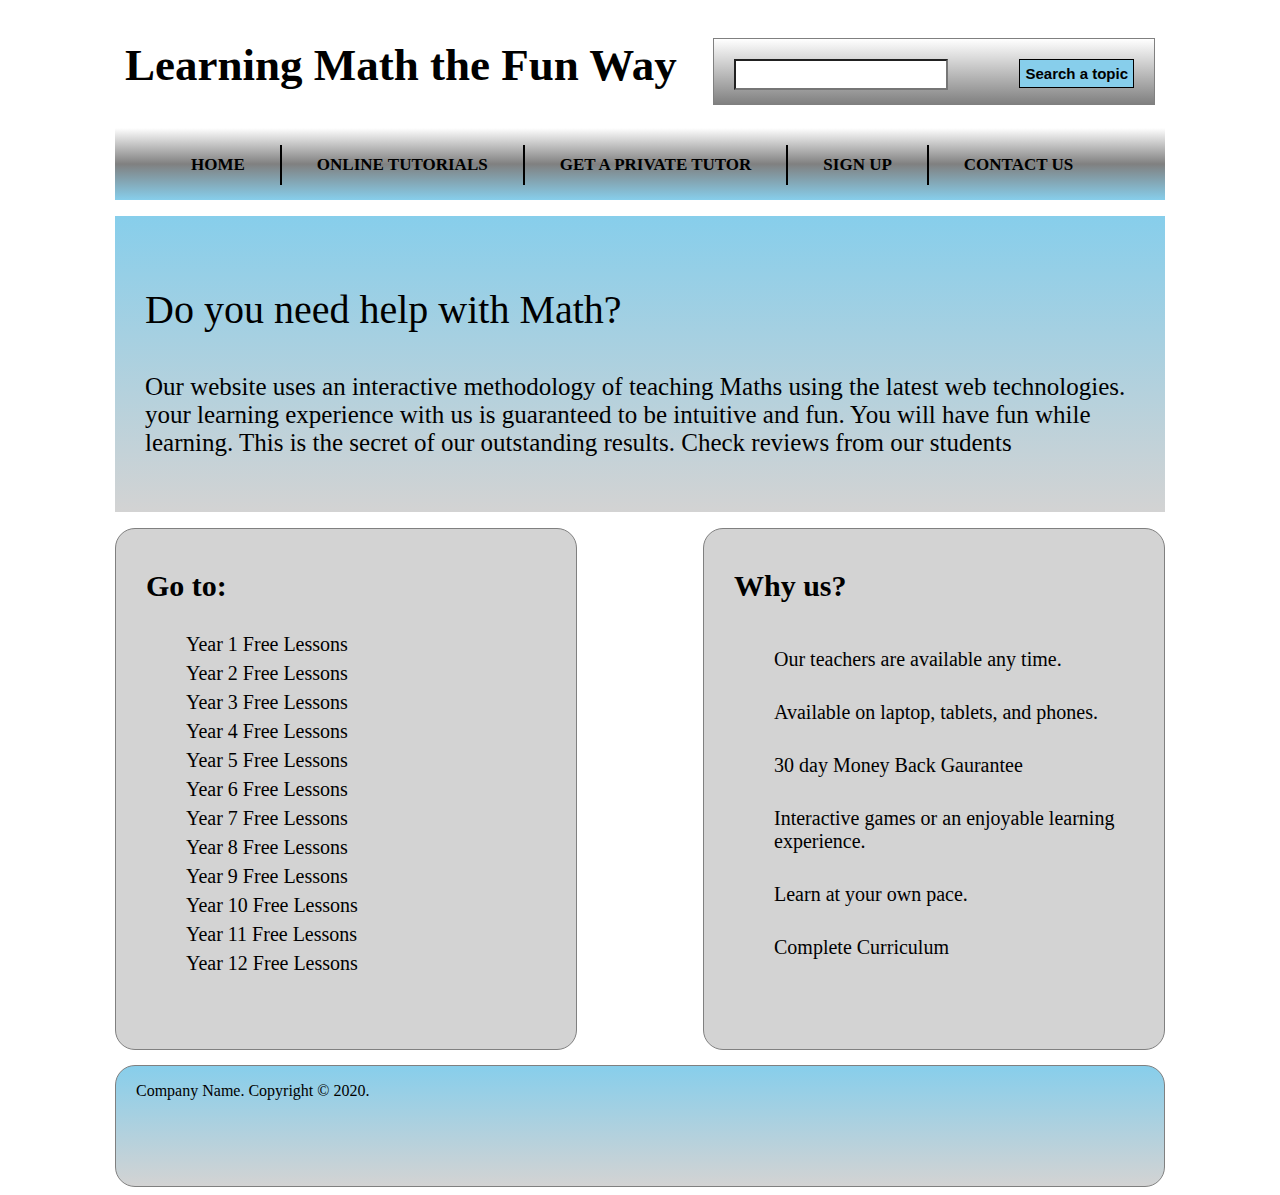
==== Projects/MathWebsite/index.html @ e92e6fcf "Add files via upload" ====
<!DOCTYPE html>
<html>
    <head>
        <meta-charset="utf-8">
            <title>Math Website</title>
            <meta name="viewport" content="width=device-width, initial scale=1.0, user-scalable=yes">
            <link rel="stylesheet" href="styling.css">
            <head/>
            <body>
                <!--            Create container-->
                <div id="container">
                    <div id="header">
                        <div id="brand">
                            <h1><a href="#">Learning Math the Fun Way</a></h1>
                        </div>
                        <div id="searchbox">
                            <form method="get">
                                <input type="text" class="text">
                                <input type="submit" value="Search a topic" class="submit">
                            </form>
                        </div>
                        <div class="clear"> 
                        </div>
                    </div>
                    <div id="menu">
                        <ul>
                            <li><a href="#">Home</a></li>
                            <li><a href="#">Online Tutorials</a></li>
                            <li><a href="#">Get A Private Tutor</a></li>
                            <li><a href="#">Sign Up</a></li>
                            <li><a href="#">Contact Us</a></li>

                        </ul>



                    </div>
                    <div id="introduction">
                        <h3>Do you need help with Math?</h3>
                        <p>Our website uses an interactive methodology of teaching Maths using the latest web technologies. your learning experience with us is guaranteed to be intuitive and fun. You will have fun while learning. This is the secret of our outstanding results. Check reviews from our students</p>
                    </div>
                    <div id="leftsidebar" class="sidebar">

                        <h3>Go to:</h3>
                        <ul>

                            <li><a href="#"> Year 1 Free Lessons</a></li>
                            <li><a href="#"> Year 2 Free Lessons</a></li>
                            <li><a href="#"> Year 3 Free Lessons</a></li>
                            <li><a href="#"> Year 4 Free Lessons</a></li>
                            <li><a href="#"> Year 5 Free Lessons</a></li>
                            <li><a href="#"> Year 6 Free Lessons</a></li>
                            <li><a href="#"> Year 7 Free Lessons</a></li>
                            <li><a href="#"> Year 8 Free Lessons</a></li>
                            <li><a href="#"> Year 9 Free Lessons</a></li>
                            <li><a href="#"> Year 10 Free Lessons</a></li>
                            <li><a href="#"> Year 11 Free Lessons</a></li>
                            <li><a href="#"> Year 12 Free Lessons</a></li>
                        </ul>
                    </div>
                    <div id="rightsidebar" class="sidebar">

                        <h3>Why us?</h3>
                        <ul>

                            <li><a href="#"> Our teachers are available any time.</a></li>
                            <li><a href="#"> Available on laptop, tablets, and phones.</a></li>
                            <li><a href="#"> 30 day Money Back Gaurantee</a></li>
                            <li><a href="#"> Interactive games or an enjoyable learning experience.</a></li>
                            <li><a href="#"> Learn at your own pace.</a></li>
                            <li><a href="#"> Complete Curriculum</a></li>

                        </ul>
                    </div>
                    <div class="clear"></div>
                    <footer class="footer">
                        <div>
                            <p>Company Name. Copyright &copy; 2020.


                            </p>

                        </div>
                    </footer>


                </div>




                <body/>

                <html/>
---- Projects/MathWebsite/styling.css ----
#container {
    width:1050px;
/*    border: 1px solid grey;*/
    margin: 0 auto; 
}

#header{
    height: 100px;
    padding: 10px 10px;
    background: white;
}

#brand{
    float: left;

}

h1 a{
    font-size: 45px;
    font-weight: 100px;
    color:black;
    text-decoration: none;
    font-weight: bold;
}

#searchbox{
    float: right;
    background: linear-gradient(white, grey);
    width: 400px;
    height: 40px;
    padding: 20px 20px 5px 20px;
    margin-top: 20px;
    border: 1px solid grey;
    
   
}

.text{
    float: left;
    width: 200px;
    padding: 5px;
    font-size: 15px;
    color: blue;
    font-weight: 600;
    background: white url(images/Search3.jpg) right center no-repeat;
}

.submit{
    
    float:right;
    padding: 5px;
    font-weight: bold;
    color: black;
    background: skyblue;
    font-size: 15px;
    border: 1px solid black;
}

.clear{
    clear: both;
}

#menu{
    height: 70px;
    background: linear-gradient(white, grey, skyblue);
    padding: 1px;
}

ul{
    list-style: none;
}

#menu ul li{
    float: left;
    padding: 10px 35px; 
    height: 20px;
    border-right: 2px solid black;
    
}
#menu ul li:last-child{
    
    border-right: none;
}

#menu ul li a{
    text-decoration: none;
    text-transform: uppercase;
    font-size: 17px;
    color: black;
    font-weight: bold;
    -webkit-transition: font-size 0.2s linear;
    -moz-transition: font-size 0.2s linear;
    -o-transition: font-size 0.2s linear;
    -ms-transition: font-size 0.2s linear;
}

#menu ul li a:hover, menu ul li a.active{
    font-size:20px;
    font-weight: bold;
    color:blue;
    
}

#introduction{
    background: linear-gradient(skyblue, lightgrey);
    background: -webkit-linear-gradient(skyblue, lightgrey);
    background: -o-linear-gradient(skyblue, lightgrey);
    background: -ms-linear-gradient(skyblue, lightgrey);
    background: -moz-linear-gradient(skyblue, lightgrey);
    padding: 30px;
    margin: 16px 0px;
}

#introduction h3{
    font-size: 40px;
    color: black;
    font-weight: normal;
    
}

#introduction p{
    font-size: 25px;
    color: black
    text-align: justify;
}
.sidebar{
    height: 500px;
    width: 400px;
    border: 1px solid grey;
    border-radius: 20px;
    padding: 10px 30px;
    background: lightgrey;
}

.sidebar h3{
    color: black;
    font-size: 30px;
    
}

.sidebar ul li a{
    color:black;
    text-decoration: none;
    font-size: 20px;
    
}

#leftsidebar{
    padding-top: 10px;
}
#leftsidebar ul li{
    padding-bottom: 6px;
    list-style-image: url(images/arrow.png)
    
}
#rightsidebar ul li{
    padding: 15px 0px 15px 0px;
    list-style-image: url(images/tick.png)

}

.sidebar ul li a:hover, .sidebar ul li a.active{
    text-decoration:none;
    color: orange;
    font-size: 30px;
    -webkit-transition: font-size 0.2s linear;
    -moz-transition: font-size 0.2s linear;
    -o-transition: font-size 0.2s linear;
    -ms-transition: font-size 0.2s linear;
    font-weight: bold;
}
#leftsidebar{
    float: left;
}

#rightsidebar{
    float:right;
}

.footer{
    height: 120px;
    padding: 0px 20px;
    background: linear-gradient(lightgrey, skyblue);
    background: -webkit-linear-gradient(skyblue, lightgrey);
    background: -o-linear-gradient(skyblue, lightgrey);
    background: -ms-linear-gradient(skyblue, lightgrey);
    background: -moz-linear-gradient(skyblue, lightgrey);
    margin-top: 15px;
    border-radius: 20px;
    border: 1px solid grey;
    
}
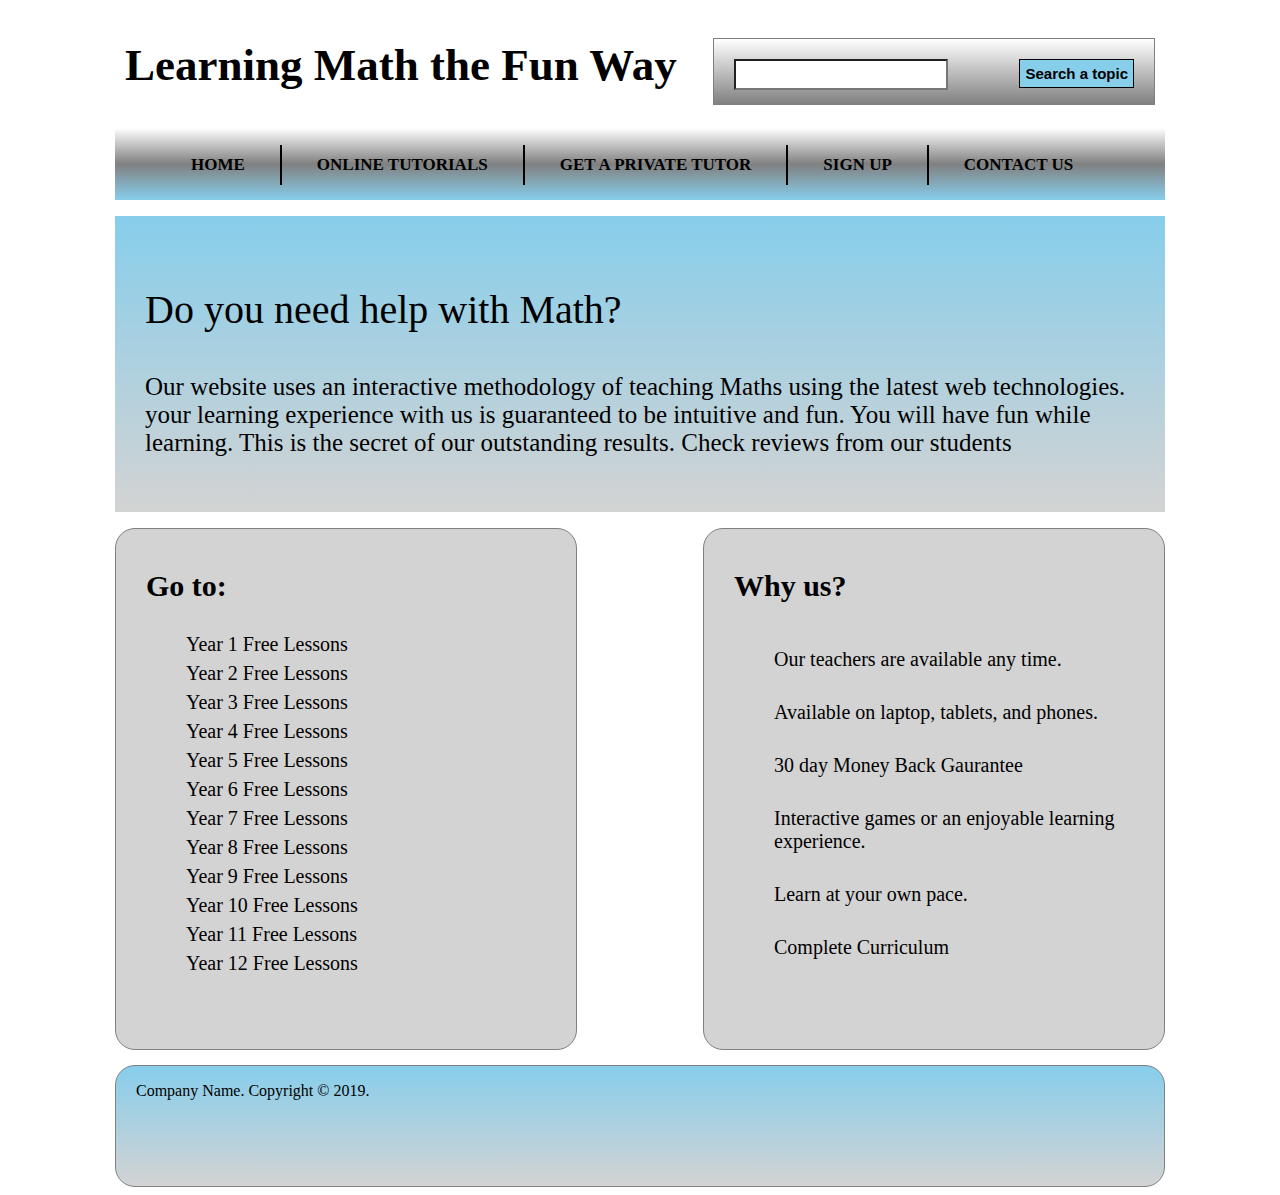
==== commit 80e407e4: "Update index.html" ====
--- a/Projects/MathWebsite/index.html
+++ b/Projects/MathWebsite/index.html
@@ -1,6 +1,3 @@
-
-
-
 <!DOCTYPE html>
 <html>
     <head>
@@ -8,10 +5,9 @@
             <title>Math Website</title>
             <meta name="viewport" content="width=device-width, initial scale=1.0, user-scalable=yes">
             <link rel="stylesheet" href="styling.css">
-            <head/>
-            <body>
-                <!--            Create container-->
-                <div id="container">
+    </head>
+         <body>
+            <div id="container">
                     <div id="header">
                         <div id="brand">
                             <h1><a href="#">Learning Math the Fun Way</a></h1>
@@ -34,19 +30,14 @@
                             <li><a href="#">Contact Us</a></li>
 
                         </ul>
-
-
-
                     </div>
                     <div id="introduction">
                         <h3>Do you need help with Math?</h3>
                         <p>Our website uses an interactive methodology of teaching Maths using the latest web technologies. your learning experience with us is guaranteed to be intuitive and fun. You will have fun while learning. This is the secret of our outstanding results. Check reviews from our students</p>
                     </div>
                     <div id="leftsidebar" class="sidebar">
-
                         <h3>Go to:</h3>
                         <ul>
-
                             <li><a href="#"> Year 1 Free Lessons</a></li>
                             <li><a href="#"> Year 2 Free Lessons</a></li>
                             <li><a href="#"> Year 3 Free Lessons</a></li>
@@ -62,36 +53,23 @@
                         </ul>
                     </div>
                     <div id="rightsidebar" class="sidebar">
-
                         <h3>Why us?</h3>
                         <ul>
-
                             <li><a href="#"> Our teachers are available any time.</a></li>
                             <li><a href="#"> Available on laptop, tablets, and phones.</a></li>
                             <li><a href="#"> 30 day Money Back Gaurantee</a></li>
                             <li><a href="#"> Interactive games or an enjoyable learning experience.</a></li>
                             <li><a href="#"> Learn at your own pace.</a></li>
                             <li><a href="#"> Complete Curriculum</a></li>
-
                         </ul>
                     </div>
                     <div class="clear"></div>
                     <footer class="footer">
                         <div>
-                            <p>Company Name. Copyright &copy; 2020.
-
-
+                            <p>Company Name. Copyright &copy; 2019.
                             </p>
-
                         </div>
                     </footer>
-
-
                 </div>
-
-
-
-
-                <body/>
-
-                <html/>+        </body>
+</html>
